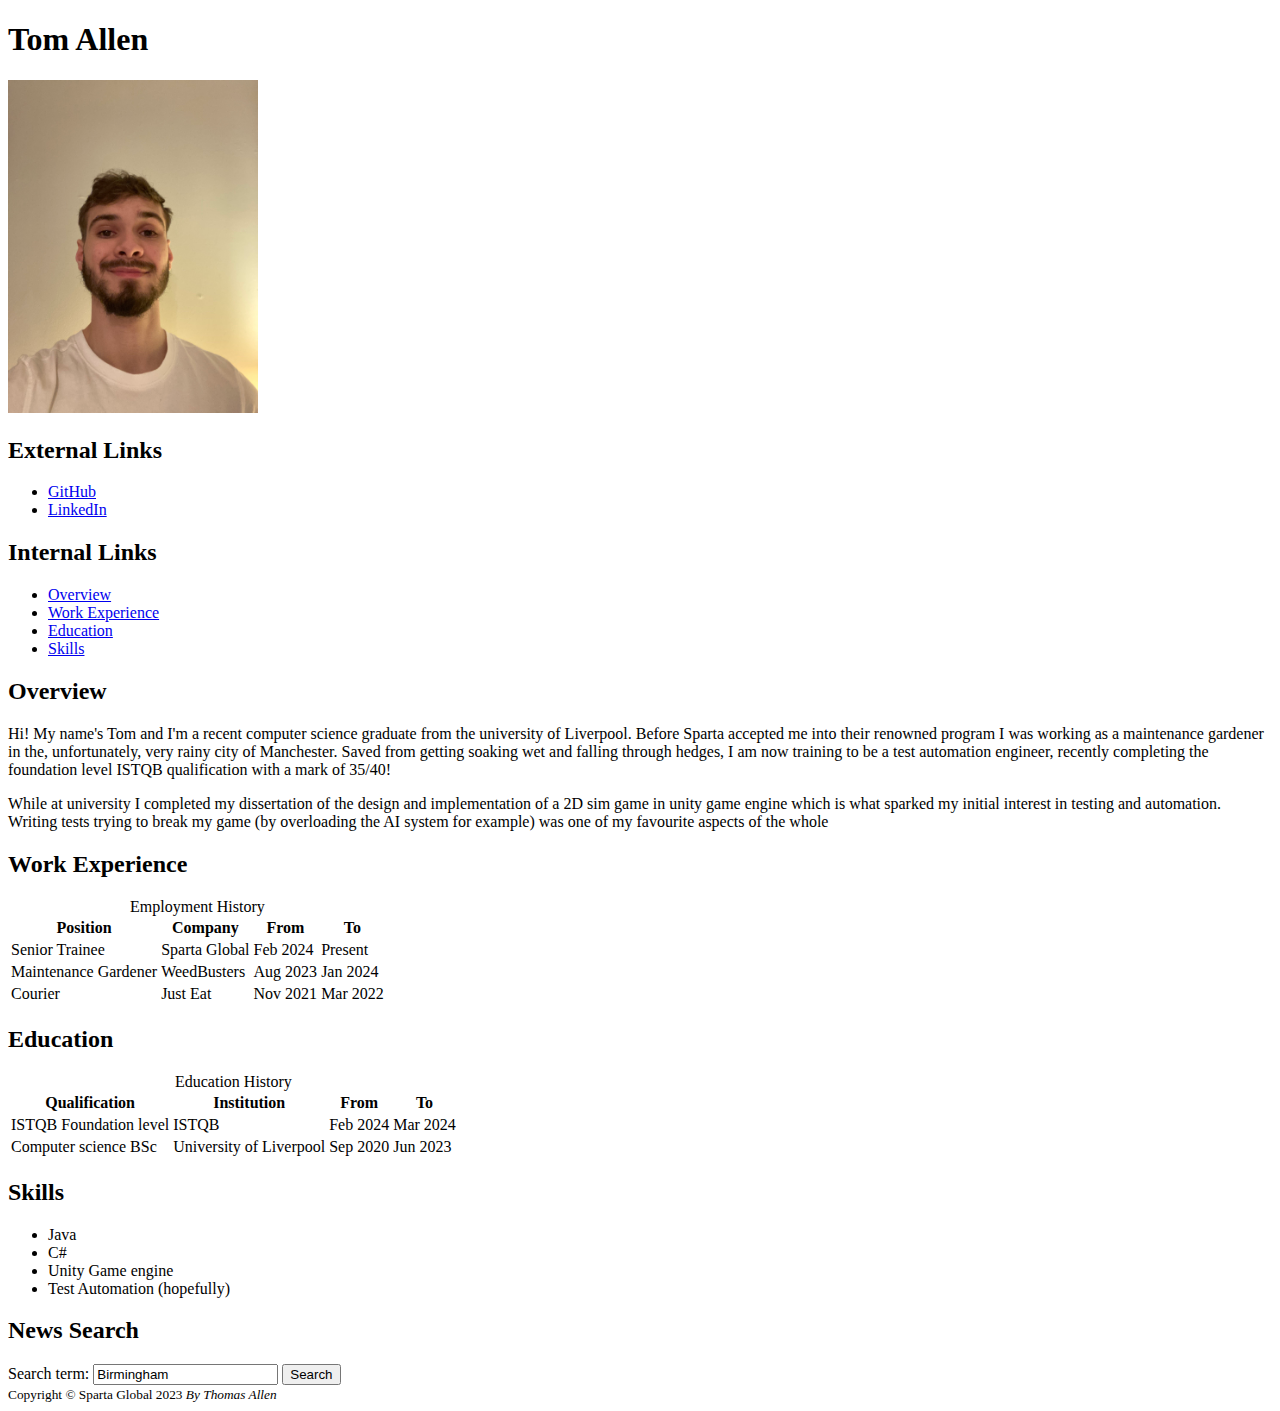
==== ClientSide/index.html @ 798c685a "First commit - Implemented index.html" ====
<!DOCTYPE html>

<html lang="en" xmlns="http://www.w3.org/1999/xhtml">
<head>
    <meta charset="utf-8" />
    <meta name="author" content="Tom Allen"/>
    <meta name="description" content="Tom Allen is a trainee spartan at SpartaGlobal"/>
    <meta name="viewport" content="width=device-width, initial-scale=1.0"/>
    <title>Tom Allen - Profile</title>
</head>
<body>
<header>
    <h1>Tom Allen</h1>
    <img src="./Images/ProfilePicture.jpg" alt="Profile Picture" width="250">
</header>

<nav>
    <h2>External Links</h2>
    <ul>
        <li><a href="https://github.com/SpartanTom">GitHub</a></li>
        <li><a href="https://www.linkedin.com/in/tom-allen-3b13741bb/">LinkedIn</a></li>
    </ul>
    <h2>Internal Links</h2>
    <ul>
        <li><a href="#overview">Overview</a></li>
        <li><a href="#work-experience">Work Experience</a></li>
        <li><a href="#education">Education</a></li>
        <li><a href="#skills">Skills</a></li>
    </ul>
</nav>

<main>
    <section>
        <h2 id="overview">Overview</h2>
        <p>
            Hi! My name's Tom and I'm a recent computer science graduate from the university of Liverpool.
            Before Sparta accepted me into their renowned program I was working as a maintenance gardener in the,
            unfortunately, very rainy city of Manchester. Saved from getting soaking wet and falling through
            hedges, I am now training to be a test automation engineer, recently completing the foundation
            level ISTQB qualification with a mark of 35/40!
        </p>
        <p>
            While at university I completed my dissertation of the design and implementation of a 2D sim game in
            unity game engine which is what sparked my initial interest in testing and automation. Writing tests
            trying to break my game (by overloading the AI system for example) was one of my favourite aspects
            of the whole 


        </p>
    </section>
    <section>
        <h2 id="work-experience">Work Experience</h2>
        <table>
            <caption>Employment History</caption>        <!-- Optional -->
            <thead>                                       <!-- Optional -->
            <tr>
                <th>Position</th>
                <th>Company</th>
                <th>From</th>
                <th>To</th>
            </tr>
            </thead>
            <tbody>                                       <!-- Optional (0 or more)-->
            <tr>                                      <!-- 1 or more (can replace tbody) -->
                <td>Senior Trainee</td>
                <td>Sparta Global</td>
                <td>Feb 2024</td>
                <td>Present</td>
            </tr>
            <tr>
                <td>Maintenance Gardener</td>
                <td>WeedBusters</td>
                <td>Aug 2023</td>
                <td>Jan 2024</td>
            </tr>
            <tr>
                <td>Courier</td>
                <td>Just Eat</td>
                <td>Nov 2021</td>
                <td>Mar 2022</td>
            </tr>
            </tbody>
        </table>
    </section>
    <section>
        <h2 id="education">Education</h2>
        <table>
            <caption>Education History</caption>        <!-- Optional -->
            <thead>                                       <!-- Optional -->
            <tr>
                <th>Qualification</th>
                <th>Institution</th>
                <th>From</th>
                <th>To</th>
            </tr>
            </thead>
            <tbody>                                       <!-- Optional (0 or more)-->
            <tr>                                      <!-- 1 or more (can replace tbody) -->
                <td>ISTQB Foundation level</td>
                <td>ISTQB</td>
                <td>Feb 2024</td>
                <td>Mar 2024</td>
            </tr>
            <tr>
                <td>Computer science BSc</td>
                <td>University of Liverpool</td>
                <td>Sep 2020</td>
                <td>Jun 2023</td>
            </tr>
            </tbody>
        </table>
    </section>
    <section>
        <h2 id="skills">Skills</h2>
        <ul>
            <li>Java</li>
            <li>C#</li>
            <li>Unity Game engine</li>
            <li>Test Automation (hopefully)</li>
        </ul>
    </section>
    <section id="news-search">
        <h2>News Search</h2>
        <form method="get" action="http://www.bbc.co.uk/search">
            <label for="search-term">Search term: </label>
            <input type="text" id="search-term" name="q" value="Birmingham" />
            <button type="submit">Search</button>
        </form>
    </section>
</main>

<footer>
    <small>Copyright &#169; Sparta Global 2023 <cite>By Thomas Allen</cite></small>
</footer>
</body>
</html>
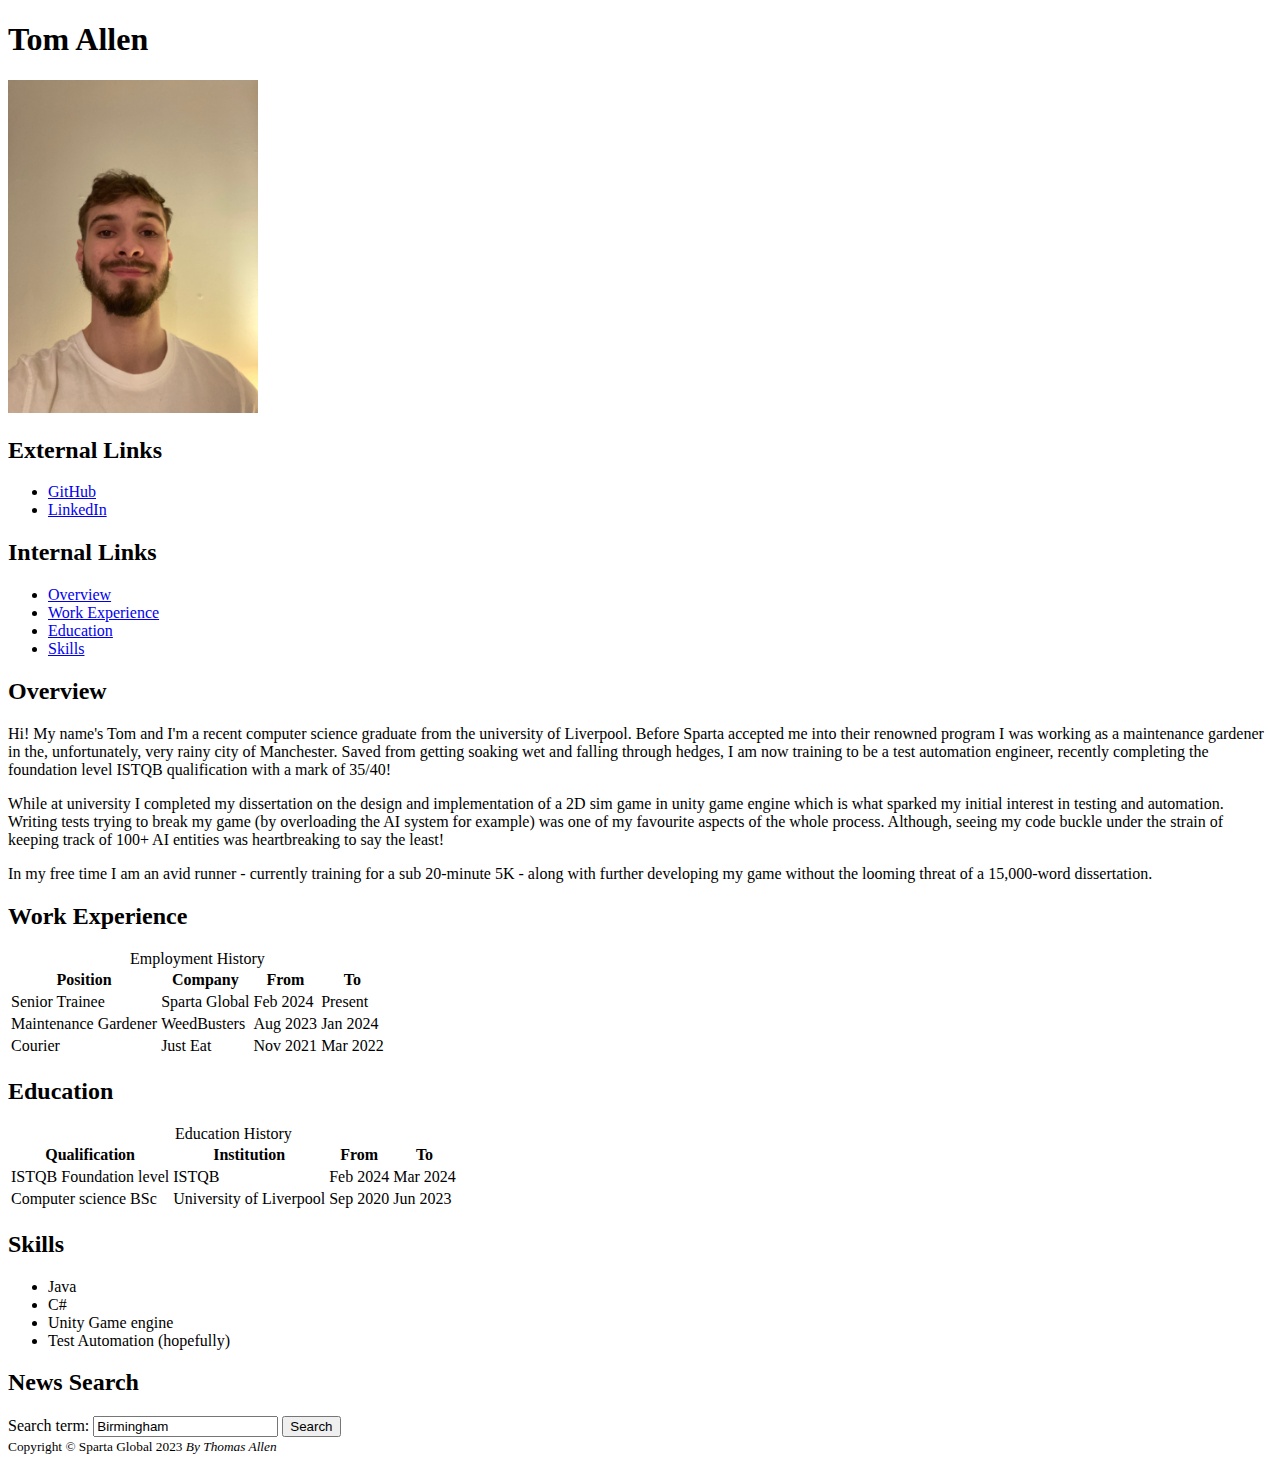
==== commit fd22be99: "Updated description in index.html" ====
--- a/ClientSide/index.html
+++ b/ClientSide/index.html
@@ -40,12 +40,15 @@
             level ISTQB qualification with a mark of 35/40!
         </p>
         <p>
-            While at university I completed my dissertation of the design and implementation of a 2D sim game in
+            While at university I completed my dissertation on the design and implementation of a 2D sim game in
             unity game engine which is what sparked my initial interest in testing and automation. Writing tests
             trying to break my game (by overloading the AI system for example) was one of my favourite aspects
-            of the whole 
-
-
+            of the whole process. Although, seeing my code buckle under the strain of keeping track of 100+ AI
+            entities was heartbreaking to say the least!
+        </p>
+        <p>
+            In my free time I am an avid runner - currently training for a sub 20-minute 5K - along with further
+            developing my game without the looming threat of a 15,000-word dissertation.
         </p>
     </section>
     <section>
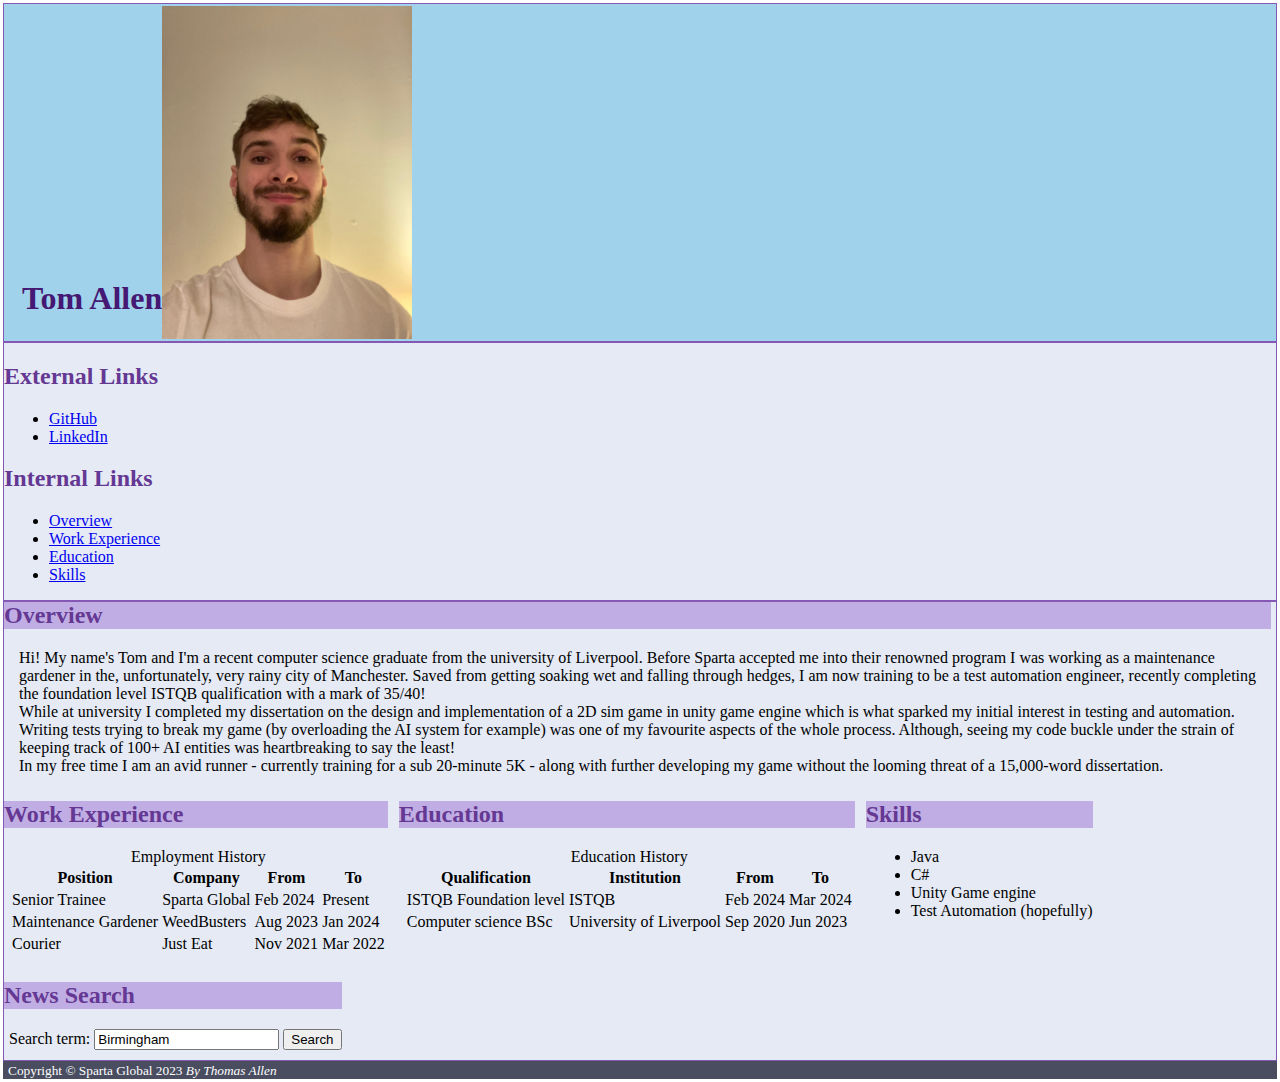
==== commit 964c4efd: "Updated index.html and added CSS" ====
--- a/ClientSide/index.html
+++ b/ClientSide/index.html
@@ -7,6 +7,7 @@
     <meta name="description" content="Tom Allen is a trainee spartan at SpartaGlobal"/>
     <meta name="viewport" content="width=device-width, initial-scale=1.0"/>
     <title>Tom Allen - Profile</title>
+    <link rel="stylesheet" href="profile_style.css">
 </head>
 <body>
 <header>
@@ -29,7 +30,7 @@
     </ul>
 </nav>
 
-<main>
+<main class="flex-container">
     <section>
         <h2 id="overview">Overview</h2>
         <p>
--- a/ClientSide/profile_style.css
+++ b/ClientSide/profile_style.css
@@ -0,0 +1,59 @@
+body {
+    padding: 3px;
+    margin: 0;
+    font-family: "Century Gothic";
+}
+h1 {
+    color: #441873;
+    padding-left: 0.5em;
+    align-self: flex-end;
+}
+
+h2 {
+    color: #643893;
+    margin-left: -5px;
+}
+
+main h2 {
+    background-color: #C0ADE4;
+    margin-top: 0;
+}
+
+header {
+    display: flex;
+    flex-direction: row;
+    background-color: #A0D2EB;
+    padding: 2px 0 2px 2px;
+}
+
+nav, main {
+    background-color: #E5EAF5;
+}
+
+footer {
+    color: white;
+    background-color: #494D5F;
+}
+
+nav, main, footer {
+    padding: 0 5px;
+}
+
+header, nav, main {
+    border: 1px solid #8458B3;
+}
+
+section {
+    padding-bottom: 10px;
+}
+
+p {
+    margin: 0 5px;
+    padding: 0 5px;
+}
+
+.flex-container {
+    display: flex;
+    flex-flow: row wrap;
+    gap: 1em;
+}